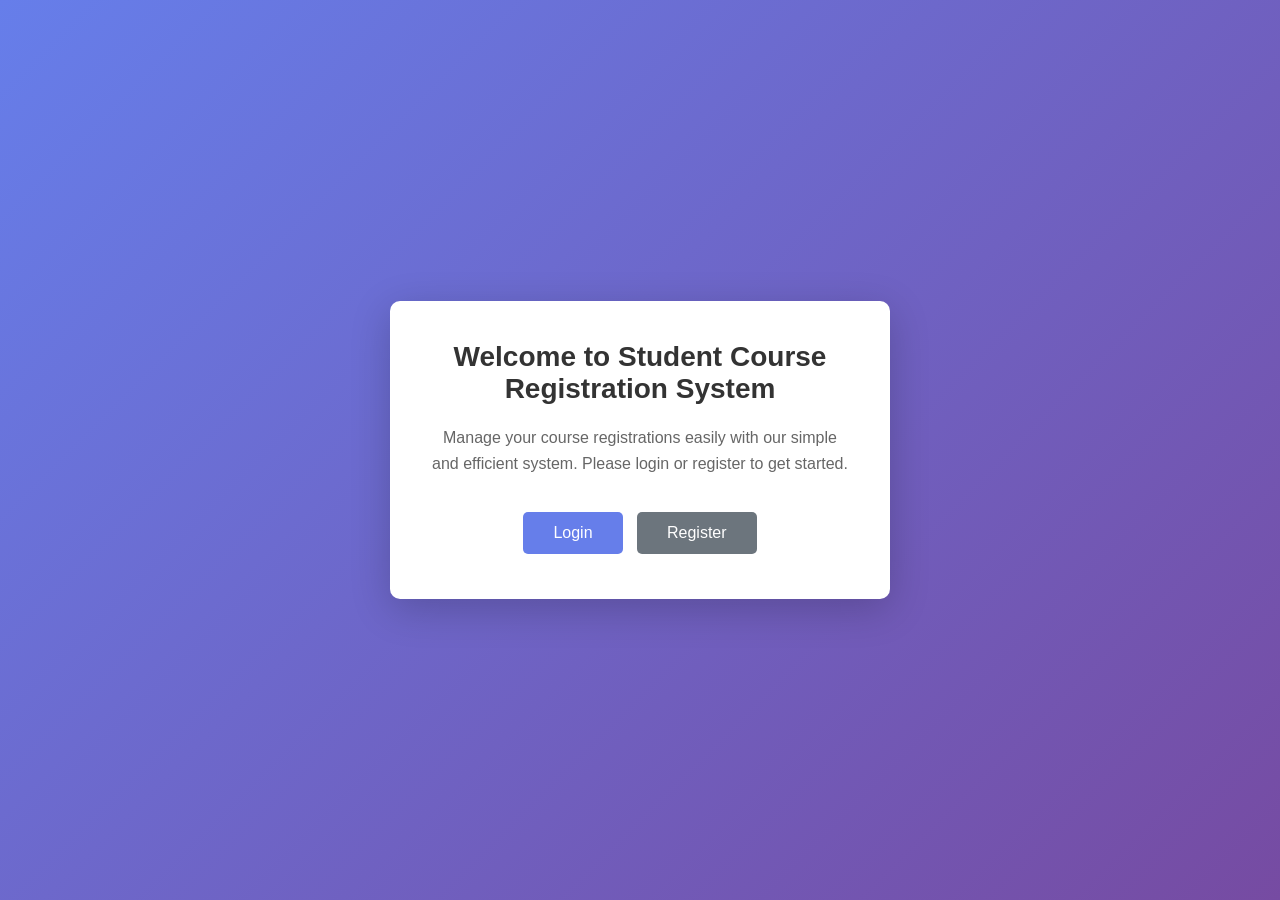
==== course_register.html @ deb8d122 "The Student  Course Registration System is a web-based application designed to help manage student r" ====
<!DOCTYPE html>
<html lang="en">
<head>
<link rel="stylesheet" href="styles.css">
<meta charset="UTF-8">
<meta name="viewport" content="width=device-width, initial-scale=1.0">

<title>Course Registration - Student Course Registration System</title>


<script>

const availableCourses = [
'Web Development',
'Database System',
'Advance Java',
'Human Computer Interaction',
'System Analysis',
'Discrete Mathematics',
'Operating Research'
];

document.addEventListener("DOMContentLoaded", function(){

    // SESSION CHECK
    if(localStorage.getItem("loggedin") !== "true"){
        window.location.href = "index.html";
        return;
    }

    let studentName = localStorage.getItem("student_name") || "Student";
    document.getElementById("studentName").innerText = studentName;

    // load current courses
    let registered = JSON.parse(localStorage.getItem("registered_courses") || "[]");

    let list = document.getElementById("currentCourses");

    if(registered.length > 0){
        registered.forEach(course=>{
            let li=document.createElement("li");
            li.textContent=course;
            list.appendChild(li);
        });
    }else{
        document.getElementById("noCourses").style.display="block";
    }

});

function registerCourses(){

    let checkboxes=document.querySelectorAll("input[name='courses']:checked");

    if(checkboxes.length===0){
        showMessage("Please select at least one course.",false);
        return;
    }

    let selected=[];
    checkboxes.forEach(cb=>{
        selected.push(cb.value);
    });

    let existing=JSON.parse(localStorage.getItem("registered_courses") || "[]");

    let merged=[...new Set([...existing,...selected])];

    localStorage.setItem("registered_courses",JSON.stringify(merged));

    showMessage("Courses registered successfully!",true);

}

function showMessage(msg,success){

    let box=document.getElementById("messageBox");
    box.innerText=msg;

    box.className="message " + (success ? "success" : "error");

    box.style.display="block";

}

function logout(){
    localStorage.removeItem("loggedin");
    window.location.href="index.html";
}

</script>

</head>

<body>

<div class="container">

<h1>Course Registration</h1>

<p class="subtitle">Welcome, <span id="studentName"></span>! Select courses to register.</p>

<div id="messageBox" class="message" style="display:none;"></div>

<div>
<strong>Currently Registered:</strong>

<ul id="currentCourses"></ul>

<p id="noCourses" style="display:none;">No courses registered yet.</p>

</div>

<form onsubmit="event.preventDefault(); registerCourses();">

<div class="courses-grid">

<label class="checkbox-item"><input type="checkbox" name="courses" value="Web Development"> Web Development</label>

<label class="checkbox-item"><input type="checkbox" name="courses" value="Database System"> Database System</label>

<label class="checkbox-item"><input type="checkbox" name="courses" value="Advance Java"> Advance Java</label>

<label class="checkbox-item"><input type="checkbox" name="courses" value="Human Computer Interaction"> Human Computer Interaction</label>

<label class="checkbox-item"><input type="checkbox" name="courses" value="System Analysis"> System Analysis</label>

<label class="checkbox-item"><input type="checkbox" name="courses" value="Discrete Mathematics"> Discrete Mathematics</label>

<label class="checkbox-item"><input type="checkbox" name="courses" value="Operating Research"> Operating Research</label>

</div>

<button type="submit" class="btn">Register Selected Courses</button>

</form>

<div class="links">

<a href="dashboard.html" class="btn btn-secondary">Back to Dashboard</a>

<a href="profile.html" class="btn">View Profile</a>

<a href="#" onclick="logout()" class="btn btn-danger">Logout</a>

</div>

</div>

</body>
</html>
---- styles.css ----
/* ============================================
   RESET & BASE STYLES
   ============================================ */
* {
    margin: 0;
    padding: 0;
    box-sizing: border-box;
}

/* Gradient background for all pages */
body {
    font-family: 'Segoe UI', Tahoma, Geneva, Verdana, sans-serif;
    background: linear-gradient(135deg, #667eea 0%, #764ba2 100%);
    min-height: 100vh;
    padding: 20px;

    /* Optional: center login/register pages */
    display: flex;
    justify-content: center;
    align-items: center;
}

/* ============================================
   CONTAINER STYLES
   ============================================ */
.container {
    background: White;
    padding: 40px;
    border-radius: 10px;
    box-shadow: 0 10px 40px rgba(0,0,0,0.2);
    text-align: center;
    max-width: 500px;
    width: 90%;
    margin: 0 auto;
}

/* Wider container for dashboard and profile */
.container.wide {
    max-width: 600px;
}

/* Even wider for course registration */
.container.wider {
    max-width: 700px;
}

/* ============================================
   TYPOGRAPHY
   ============================================ */
h1 {
    color: #333;
    margin-bottom: 20px;
    font-size: 28px;
}

h1.center {
    text-align: center;
}

h1.with-subtitle {
    margin-bottom: 10px;
}

h2 {
    color: #333;
    margin-bottom: 15px;
    font-size: 20px;
}

p {
    color: #666;
    margin-bottom: 30px;
    font-size: 16px;
    line-height: 1.6;
}

p.subtitle,
.subtitle {
    color: #666;
    margin-bottom: 30px;
    text-align: center;
    font-size: 16px;
}

p.welcome-text {
    color: #666;
    margin-bottom: 30px;
    font-size: 16px;
}

/* ============================================
   FORM STYLES
   ============================================ */
.form-group {
    margin-bottom: 20px;
}

label {
    display: block;
    margin-bottom: 8px;
    color: #333;
    font-weight: 500;
}

label.checkbox-label {
    display: inline;
    margin: 0;
    cursor: pointer;
    font-weight: normal;
}

input[type="text"],
input[type="email"],
input[type="password"] {
    width: 100%;
    padding: 12px;
    border: 1px solid #ddd;
    border-radius: 5px;
    font-size: 14px;
    transition: border-color 0.3s;
}

input[type="text"]:focus,
input[type="email"]:focus,
input[type="password"]:focus {
    outline: none;
    border-color: #667eea;
}

/* ============================================
   BUTTON STYLES
   ============================================ */
.btn {
    display: inline-block;
    padding: 12px 30px;
    background: #667eea;
    color: white;
    text-decoration: none;
    border-radius: 5px;
    font-size: 16px;
    transition: background 0.3s;
    margin: 5px;
    border: none;
    cursor: pointer;
}

.btn:hover {
    background: #5568d3;
}

.btn-block {
    display: block;
    width: 100%;
    padding: 14px;
}

.btn-success {
    background: #28a745;
}

.btn-success:hover {
    background: #218838;
}

.btn-secondary {
    background: #6c757d;
}

.btn-secondary:hover {
    background: #5a6268;
}

.btn-danger {
    background: #e74c3c;
}

.btn-danger:hover {
    background: #c0392b;
}

/* ============================================
   MESSAGE STYLES
   ============================================ */
.message {
    padding: 10px;
    border-radius: 5px;
    margin-bottom: 20px;
    text-align: center;
}

.success,
.message.success {
    background: #d4edda;
    color: #155724;
    border: 1px solid #c3e6cb;
}

.error,
.message.error {
    background: #f8d7da;
    color: #721c24;
    border: 1px solid #f5c6cb;
}

/* Legacy class names */
.error-msg {
    background: #fee;
    color: #c33;
    padding: 10px;
    border-radius: 5px;
    margin-bottom: 20px;
    text-align: center;
}

.success-msg {
    background: #efe;
    color: #3c3;
    padding: 10px;
    border-radius: 5px;
    margin-bottom: 20px;
    text-align: center;
}

/* ============================================
   LINK STYLES
   ============================================ */
.back-link {
    display: block;
    text-align: center;
    margin-top: 20px;
    color: #667eea;
    text-decoration: none;
}

.back-link:hover {
    text-decoration: underline;
}

.links {
    display: flex;
    gap: 15px;
    flex-wrap: wrap;
    margin-top: 20px;
    justify-content: center;
}

/* ============================================
   COURSE LIST STYLES
   ============================================ */
.courses-section {
    margin-bottom: 30px;
}

.course-list {
    list-style: none;
}

.course-list li {
    background: #f8f9fa;
    padding: 12px 15px;
    margin-bottom: 10px;
    border-radius: 5px;
    border-left: 4px solid #667eea;
    color: #555;
}

.no-courses {
    color: #999;
    font-style: italic;
}

/* ============================================
   PROFILE STYLES
   ============================================ */
.profile-section {
    display: flex;
    flex-direction: column;
    align-items: center;
    margin-bottom: 30px;
}

.profile-image {
    width: 150px;
    height: 150px;
    border-radius: 50%;
    object-fit: cover;
    border: 4px solid #667eea;
    margin-bottom: 20px;
    background: #f0f0f0;
}

.info-group {
    margin-bottom: 20px;
    width: 100%;
}

.info-group label {
    display: block;
    color: #666;
    font-size: 14px;
    margin-bottom: 5px;
}

.info-group p {
    color: #333;
    font-size: 16px;
    padding: 10px;
    background: #f8f9fa;
    border-radius: 5px;
    margin-bottom: 0;
}

/* ============================================
   UPLOAD SECTION STYLES
   ============================================ */
.upload-section {
    width: 100%;
    padding-top: 20px;
    border-top: 1px solid #eee;
}

.upload-section h2 {
    color: #333;
    margin-bottom: 15px;
    font-size: 20px;
}

.upload-form {
    display: flex;
    flex-direction: column;
    gap: 15px;
}

.file-input-wrapper {
    position: relative;
}

.file-input-wrapper input[type="file"] {
    width: 100%;
    padding: 10px;
    border: 2px dashed #ddd;
    border-radius: 5px;
    cursor: pointer;
}

.file-input-wrapper input[type="file"]:focus {
    outline: none;
    border-color: #667eea;
}

/* ============================================
   COURSE REGISTRATION STYLES
   ============================================ */
.courses-grid {
    display: grid;
    grid-template-columns: repeat(2, 1fr);
    gap: 15px;
    margin-bottom: 30px;
}

.checkbox-item {
    display: flex;
    align-items: center;
    gap: 10px;
    padding: 12px;
    background: #f8f9fa;
    border-radius: 5px;
    cursor: pointer;
    transition: background 0.3s;
}

.checkbox-item:hover {
    background: #e9ecef;
}

.checkbox-item input[type="checkbox"] {
    width: 18px;
    height: 18px;
    cursor: pointer;
}

.checkbox-item label {
    margin: 0;
    cursor: pointer;
    color: #333;
    font-weight: normal;
}

/* ============================================
   REGISTERED COURSES DISPLAY
   ============================================ */
.registered-courses {
    margin-bottom: 20px;
}

.registered-courses strong {
    color: #333;
}

.registered-courses ul {
    margin-top: 10px;
    padding-left: 20px;
    color: #555;
}

.registered-courses li {
    margin-bottom: 5px;
}
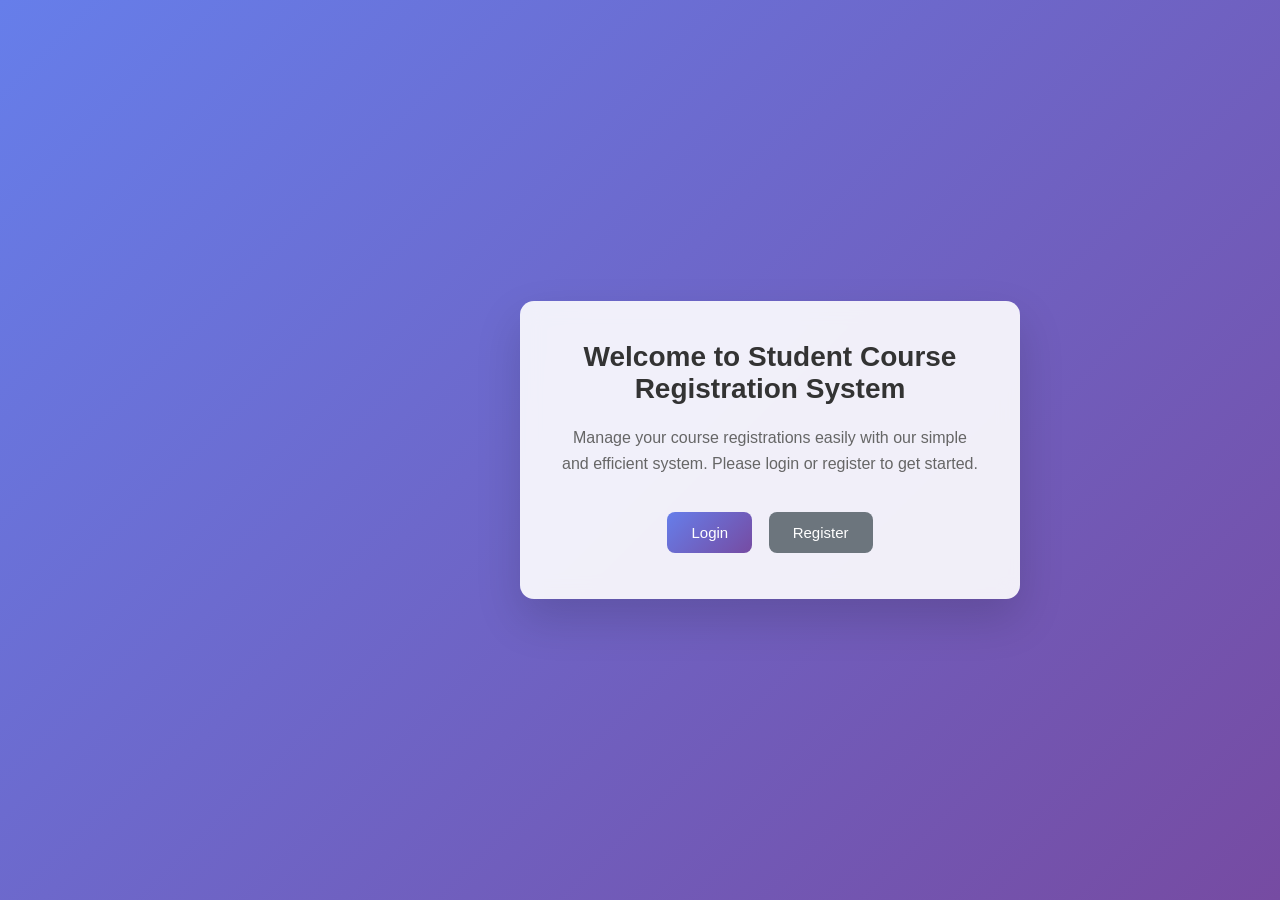
==== commit a24fef65: "The Student  Course Registration System is a web-based application designed to help manage student r" ====
--- a/course_register.html
+++ b/course_register.html
@@ -93,6 +93,30 @@
 </head>
 
 <body>
+    
+    <div class="sidebar">
+
+    <h2 class="logo">Student Portal</h2>
+
+    <ul class="menu">
+        <li>
+            <a href="dashboard.html">🏠  Dashboard</a>
+        </li>
+
+        <li class="active">
+        <li class>
+            <a href="course_register.html">📚 Register Courses</a>
+        </li>
+
+        <li>
+            <a href="profile.html">👤 Profile</a>
+        </li>
+    </ul>
+
+        <button class="logout-btn" onclick="logout()">🚪 Logout</button>
+
+</div>
+
 
 <div class="container">
 
@@ -102,32 +126,23 @@
 
 <div id="messageBox" class="message" style="display:none;"></div>
 
-<div>
-<strong>Currently Registered:</strong>
-
-<ul id="currentCourses"></ul>
-
-<p id="noCourses" style="display:none;">No courses registered yet.</p>
-
-</div>
-
 <form onsubmit="event.preventDefault(); registerCourses();">
 
 <div class="courses-grid">
 
-<label class="checkbox-item"><input type="checkbox" name="courses" value="Web Development"> Web Development</label>
+<label class="checkbox-item"><input type="checkbox" name="courses" value="Web Development">CSH101 - Web Development</label>
 
-<label class="checkbox-item"><input type="checkbox" name="courses" value="Database System"> Database System</label>
+<label class="checkbox-item"><input type="checkbox" name="courses" value="Database System"> CSH102 - Database System</label>
 
-<label class="checkbox-item"><input type="checkbox" name="courses" value="Advance Java"> Advance Java</label>
+<label class="checkbox-item"><input type="checkbox" name="courses" value="Advance Java"> CSH103 - Advance Java</label>
 
-<label class="checkbox-item"><input type="checkbox" name="courses" value="Human Computer Interaction"> Human Computer Interaction</label>
+<label class="checkbox-item"><input type="checkbox" name="courses" value="Human Computer Interaction">CHC104 - Human Computer Interaction</label>
 
-<label class="checkbox-item"><input type="checkbox" name="courses" value="System Analysis"> System Analysis</label>
+<label class="checkbox-item"><input type="checkbox" name="courses" value="System Analysis">CSA105 - System Analysis</label>
 
-<label class="checkbox-item"><input type="checkbox" name="courses" value="Discrete Mathematics"> Discrete Mathematics</label>
+<label class="checkbox-item"><input type="checkbox" name="courses" value="Discrete Mathematics"> CDM106 - Discrete Mathematics</label>
 
-<label class="checkbox-item"><input type="checkbox" name="courses" value="Operating Research"> Operating Research</label>
+<label class="checkbox-item"><input type="checkbox" name="courses" value="Operating Research"> COR107 - Operating Research</label>
 
 </div>
 
@@ -141,7 +156,7 @@
 
 <a href="profile.html" class="btn">View Profile</a>
 
-<a href="#" onclick="logout()" class="btn btn-danger">Logout</a>
+
 
 </div>
 
--- a/styles.css
+++ b/styles.css
@@ -24,14 +24,15 @@
    CONTAINER STYLES
    ============================================ */
 .container {
-    background: White;
+    background: rgba(255,255,255,0.9);
+    backdrop-filter: blur(10px);
     padding: 40px;
-    border-radius: 10px;
-    box-shadow: 0 10px 40px rgba(0,0,0,0.2);
+    border-radius: 14px;
+    box-shadow: 0 20px 45px rgba(0,0,0,0.15);
     text-align: center;
     max-width: 500px;
     width: 90%;
-    margin: 0 auto;
+    margin-left: 280px;
 }
 
 /* Wider container for dashboard and profile */
@@ -132,20 +133,22 @@
    ============================================ */
 .btn {
     display: inline-block;
-    padding: 12px 30px;
-    background: #667eea;
+    padding: 12px 24px;
+    background: linear-gradient(135deg,#667eea,#764ba2);
     color: white;
     text-decoration: none;
-    border-radius: 5px;
-    font-size: 16px;
-    transition: background 0.3s;
-    margin: 5px;
+    border-radius: 8px;
+    font-size: 15px;
+    font-weight: 500;
+    margin: 6px;
     border: none;
     cursor: pointer;
-}
-
-.btn:hover {
-    background: #5568d3;
+    transition: 0.3s;
+}
+
+.btn:hover{
+    transform: translateY(-2px);
+    box-shadow: 0 8px 18px rgba(0,0,0,0.2);
 }
 
 .btn-block {
@@ -406,3 +409,243 @@
 .registered-courses li {
     margin-bottom: 5px;
 }
+
+
+.sidebar {
+  width: 250px;
+  height: 100vh;
+  background: #1e1e2f;
+  color: #fff;
+  padding: 20px;
+  position: fixed;
+  top: 0;
+  left: 0;
+  transition: 0.3s;
+}
+
+.logo{
+    text-align:center;
+    color: white;
+    margin-bottom:40px;
+    border-bottom:1px solid rgba(255,255,255,0.2);
+    padding-bottom:15px;
+}
+.sidebar{
+    width:260px;
+    height:100vh;
+    padding:30px 20px;
+
+    background: linear-gradient(180deg,#2f3a4f,#1a2333);
+    color:white;
+
+    display:flex;
+    flex-direction:column;
+}
+
+
+/* Menu */
+
+.menu{
+    list-style:none;
+}
+
+.menu li{
+    margin-bottom:20px;
+}
+
+.menu a{
+    display:block;
+    text-decoration:none;
+    color:#cfd8e3;
+    padding:12px 18px;
+    border-radius:8px;
+    transition:0.3s;
+}
+
+/* Hover */
+
+.menu a:hover{
+    background:#4f63d9;
+    color:white;
+}
+
+/* Active */
+
+.menu .active a{
+    background:#6274ea;
+    color:white;
+}
+
+/* Logout Button */
+
+.logout-btn{
+    margin-top:auto;
+    padding:14px;
+    border:none;
+    border-radius:10px;
+
+    background:#e74c3c;
+    color:white;
+    font-size:16px;
+
+    cursor:pointer;
+    transition:0.3s;
+}
+
+.logout-btn:hover{
+    background:#c0392b;
+}
+.profile-image{
+width:120px;
+height:120px;
+border-radius:50%;
+object-fit:cover;
+border:3px solid #3498db;
+}
+
+/* ============================================
+   RESPONSIVE DESIGN (MOBILE)
+   ============================================ */
+
+/* When sidebar exists, push container to the right */
+
+.container{
+    margin-left:260px;
+}
+
+/* Tablet */
+
+@media (max-width:1024px){
+
+.container{
+    margin-left:240px;
+}
+
+}
+
+/* Mobile */
+
+@media (max-width:768px){
+
+body{
+    padding:10px;
+    display:block;
+}
+
+/* Sidebar becomes top menu */
+
+.sidebar{
+    width:100%;
+    height:auto;
+    position:relative;
+    flex-direction:row;
+    justify-content:space-between;
+    align-items:center;
+}
+
+/* Logo smaller */
+
+.logo{
+    margin-bottom:0;
+    border-bottom:none;
+    padding-bottom:0;
+}
+
+/* Menu horizontal */
+
+.menu{
+    display:flex;
+    gap:10px;
+}
+
+.menu li{
+    margin:0;
+}
+
+.menu a{
+    padding:10px 12px;
+}
+
+/* Logout button smaller */
+
+.logout-btn{
+    margin-top:0;
+    padding:10px 12px;
+    font-size:14px;
+}
+
+/* Main content full width */
+
+.container{
+    margin-left:0;
+    margin-top:20px;
+    width:100%;
+}
+
+/* Courses stack */
+
+.courses-grid{
+    grid-template-columns:1fr;
+}
+
+}
+
+/* Small Phones */
+
+@media (max-width:480px){
+
+.container{
+    padding:20px;
+}
+
+h1{
+    font-size:22px;
+}
+
+.btn{
+    width:100%;
+}
+
+.links{
+    flex-direction:column;
+}
+
+}
+@media (max-width:768px){
+
+body{
+    display:block;
+    padding:10px;
+}
+
+.sidebar{
+    width:100%;
+    height:auto;
+    position:relative;
+}
+
+.container{
+    margin-left:0;
+    margin-top:20px;
+}
+
+.courses-grid{
+    grid-template-columns:1fr;
+}
+
+.links{
+    flex-direction:column;
+}
+
+.btn{
+    width:100%;
+}
+
+}
+
+* {
+    transition: all 0.3s ease-in-out;
+}
+.checkbox-item:hover {
+    transform: scale(1.02);
+}
